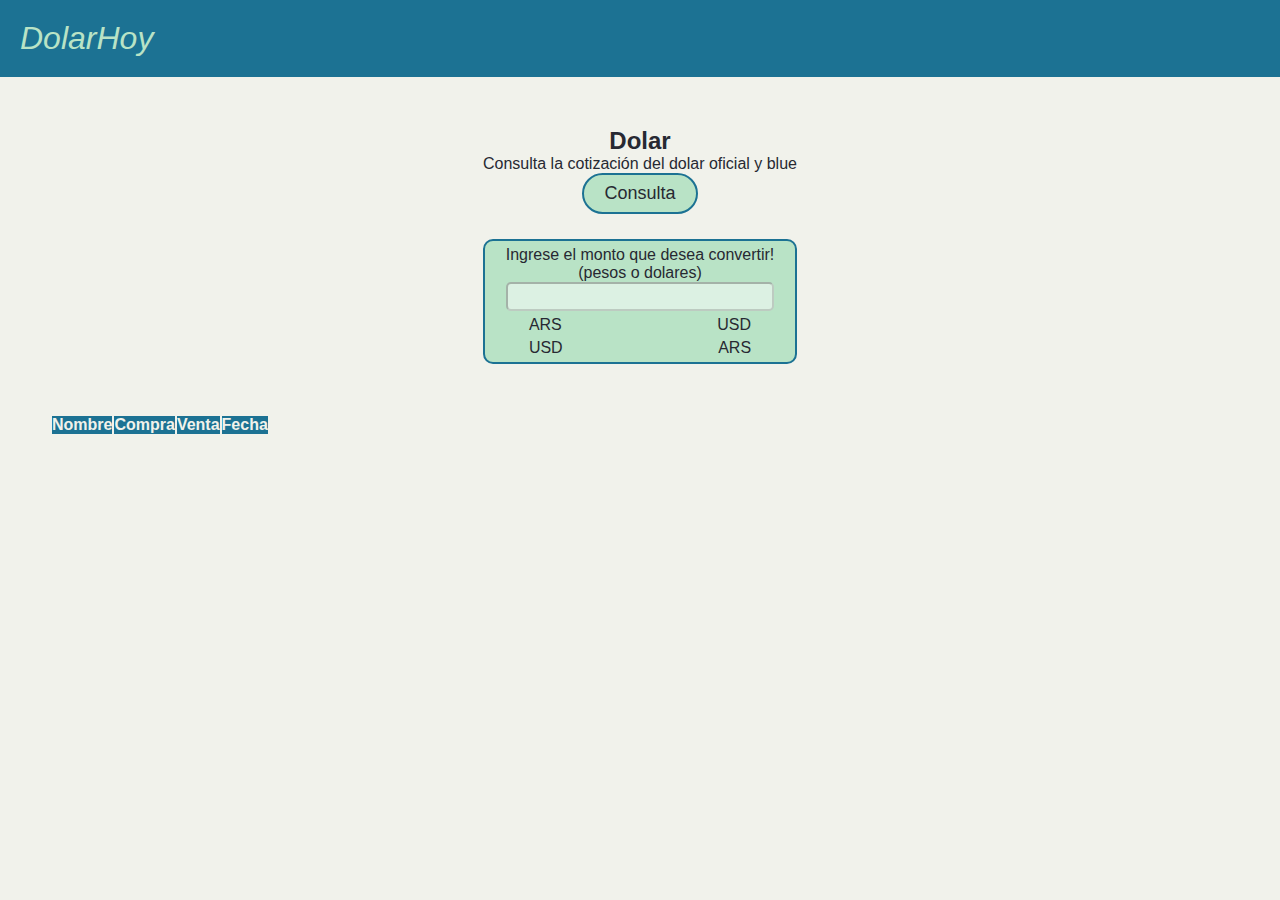
==== Clase-5/conver.html @ f4ba908a "Clase 5 - Segunda parte 1.0" ====
<!DOCTYPE html>
<html lang="es">

<head>
    <meta charset="UTF-8">
    <meta name="viewport" content="width=device-width, initial-scale=1.0">
    <title>Dolar Hoy</title>
    <link href="https://cdn.jsdelivr.net/npm/bootstrap@5.3.2/dist/css/bootstrap.min.css" rel="stylesheet"
        integrity="sha384-T3c6CoIi6uLrA9TneNEoa7RxnatzjcDSCmG1MXxSR1GAsXEV/Dwwykc2MPK8M2HN" crossorigin="anonymous">
    <link rel="stylesheet" href="./css/conver.css">
    <script src="./js/conver.js"></script>
</head>

<body>

    <div class="nav-bar">
        <button id="logo">DolarHoy</button>
        <div class="right-menu">
            <div class="button" id="changeStateBtn">
                <i class="bi bi-circle-half"></i>
            </div>
            <div class="date-container">

            </div>
        </div>
    </div>

    <div class="container main">
        <h2>Dolar</h2>
        <p>Consulta la cotización del dolar oficial y blue</p>
        <button class="request-btn">Consulta</button>
    </div>

    <div class="date-container container">

        <div class="form-container col-8" id="form">
            <div class="input">
                <label for="monto">Ingrese el monto que desea convertir! <br> (pesos o dolares)</label>
                <input type="number" id="monto" disabled>
            </div>


            <div class="results">
                <div class="from-pesos">
                    <div>
                        <span>ARS</span>
                        <span id="ars-input"></span>
                    </div>
                    <i class="bi bi-arrow-right"></i>
                    <div>
                        <span>USD</span>
                        <span id="usd-result"></span>
                    </div>
                </div>
                <div class="from-dolars">
                    <div>
                        <span>USD</span>
                        <span id="usd-input"></span>
                    </div>
                    <i class="bi bi-arrow-right"></i>
                    <div>
                        <span>ARS</span>
                        <span id="ars-result"></span>
                    </div>
                </div>
            </div>
        </div>
    </div>


    <div class="table-container">
        <table class="table">
            <thead class="table-head">
                <tr>
                    <th>Nombre</th>
                    <th>Compra</th>
                    <th>Venta</th>
                    <th>Fecha</th>
                </tr>
            </thead>
            <tbody class="table-body">

            </tbody>
        </table>

    </div>
    <div class="container" id="plotDiv">

    </div>


</body>

</html>
---- Clase-5/css/conver.css ----
:root{
    --light: #F1F2EB;
    --lgreen: #b9e3c6;
    --dgreen: #1c7293;
    --dark: #272932;
}

*{
    box-sizing: border-box;
    padding: 0;
    margin: 0;
}
body{
    background-color: var(--light);
    font-family: Verdana, Geneva, Tahoma, sans-serif;
}

body.dark{
    background-color: var(--dark);
}

/* NavBar */

#logo{
    border: none;
    background-color: transparent;
    font-size: 32px;
    color: var(--lgreen);
    font-style: italic;
    font-weight: 500;
}
.nav-bar{
    display: flex;
    flex-direction: row;
    justify-content: space-between;
    padding: 20px;
    background-color: var(--dgreen);
    color: var(--light);
}
.right-menu{
    display: flex;
    flex-direction: row;
    align-items: center;
}
.right-menu .button{
    color: var(--lgreen);
    margin-right: 20px;
    font-size: 24px;
    cursor: pointer;
}
.date-container{
    display: flex;
    flex-direction: column;
    align-items: end;
}

.nav-bar p{
    margin: 0 5px;
}

/* Main */

.main{
    display: flex;
    flex-direction: column;
    align-items: center;
    margin-top: 50px;
    color: var(--dark);
}

.main.dark{
    color: var(--light);
}

.request-btn{
    padding: 8px 20px;
    border: 2px solid var(--dgreen);
    background-color: var(--lgreen);
    color: var(--dark);
    font-size: 18px;
    font-weight: 500;
    border-radius: 40px;
}

.request-btn:hover{
    background-color: var(--dgreen);
    color: var(--light);
    transition: 0.2s;
}

/* Form */
.form-container{
    color: var(--dark);
    border: 2px solid var(--dgreen);
    border-radius: 10px;
    margin:  auto;
    background-color: var(--lgreen);
    padding: 5px;
    display: flex;
    flex-direction: column;
    align-items: center;
}

.form-container .input{
    align-content: center;
    display: flex;
    flex-direction: column;
    text-align: center;
}

.form-container .input input{
    border-radius: 5px;
    padding: 5px;
    box-shadow: none;
    font-weight: 400;
    background-color: var(--light);
    align-content: center;
    text-align: center;
}

.form-container .input input:disabled{
    background-color: rgba(255, 255, 255, 0.5);
}
/* Flechas */

input[type="number"]{
    -moz-appearance: textfield;
    appearance: textfield;
}

input[type="number"]::-webkit-inner-spin-button,
input[type="number"]::-webkit-outer-spin-button{
    -webkit-appearance: none;
    margin: 0;
}

.from-dolars, .from-pesos{
    width: 300px;
    display: flex;
    flex-direction: row;
    align-content: center;
    padding-top: 5px;
    align-items: center;
    justify-content: space-around;
}

/* tabla */

.date-container{
    margin-top: 25px;
}

.table-container{
    border-radius: 7px;
    overflow: hidden;
    margin: 50px;
}
.table{
    margin-top: 0;
    margin-bottom: 0;
    align-items: center;
}

.table td{
    vertical-align: middle;
}
.table-head tr{
    background-color: var(--dgreen);
    color: var(--light);
}

/* ref */

.info{
    color: var(--dark);
}

.info.dark{
    color: var(--light);
}

/* Response */
@media (max-width: 600px){
    .table td{
        font-size: 12px;
    }
}
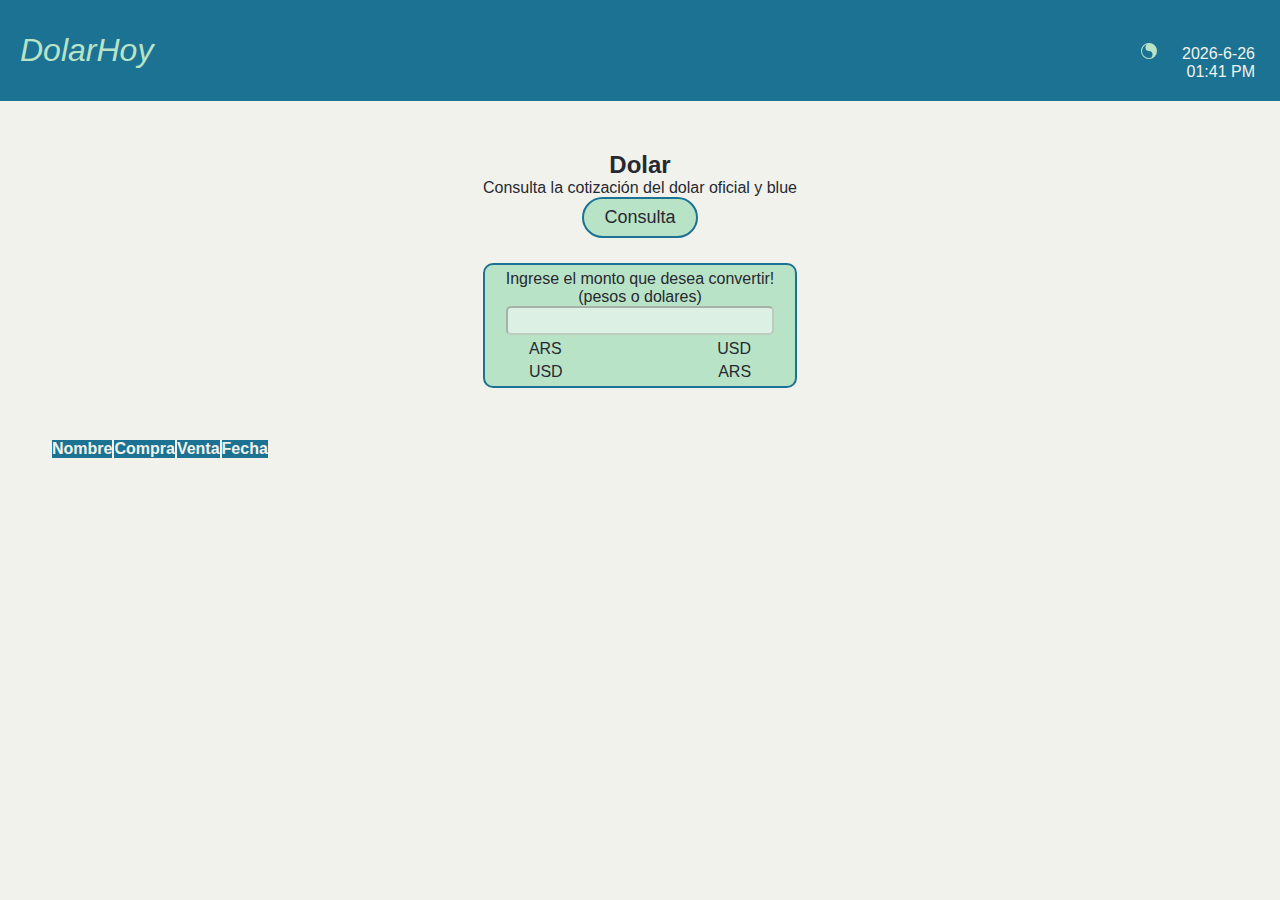
==== commit 32edb5f7: "Clase 5/6" ====
--- a/Clase-5/conver.html
+++ b/Clase-5/conver.html
@@ -8,7 +8,8 @@
     <link href="https://cdn.jsdelivr.net/npm/bootstrap@5.3.2/dist/css/bootstrap.min.css" rel="stylesheet"
         integrity="sha384-T3c6CoIi6uLrA9TneNEoa7RxnatzjcDSCmG1MXxSR1GAsXEV/Dwwykc2MPK8M2HN" crossorigin="anonymous">
     <link rel="stylesheet" href="./css/conver.css">
-    <script src="./js/conver.js"></script>
+    <script defer src="./js/conver.js"></script>
+    <script defer src='https://cdn.plot.ly/plotly-2.27.0.min.js'></script>
 </head>
 
 <body>
@@ -17,7 +18,9 @@
         <button id="logo">DolarHoy</button>
         <div class="right-menu">
             <div class="button" id="changeStateBtn">
-                <i class="bi bi-circle-half"></i>
+                <svg xmlns="http://www.w3.org/2000/svg" width="16" height="16" fill="currentColor" class="bi bi-brilliance" viewBox="0 0 16 16">
+                    <path d="M8 16A8 8 0 1 1 8 0a8 8 0 0 1 0 16M1 8a7 7 0 0 0 7 7 3.5 3.5 0 1 0 0-7 3.5 3.5 0 1 1 0-7 7 7 0 0 0-7 7"/>
+                  </svg>
             </div>
             <div class="date-container">
 
